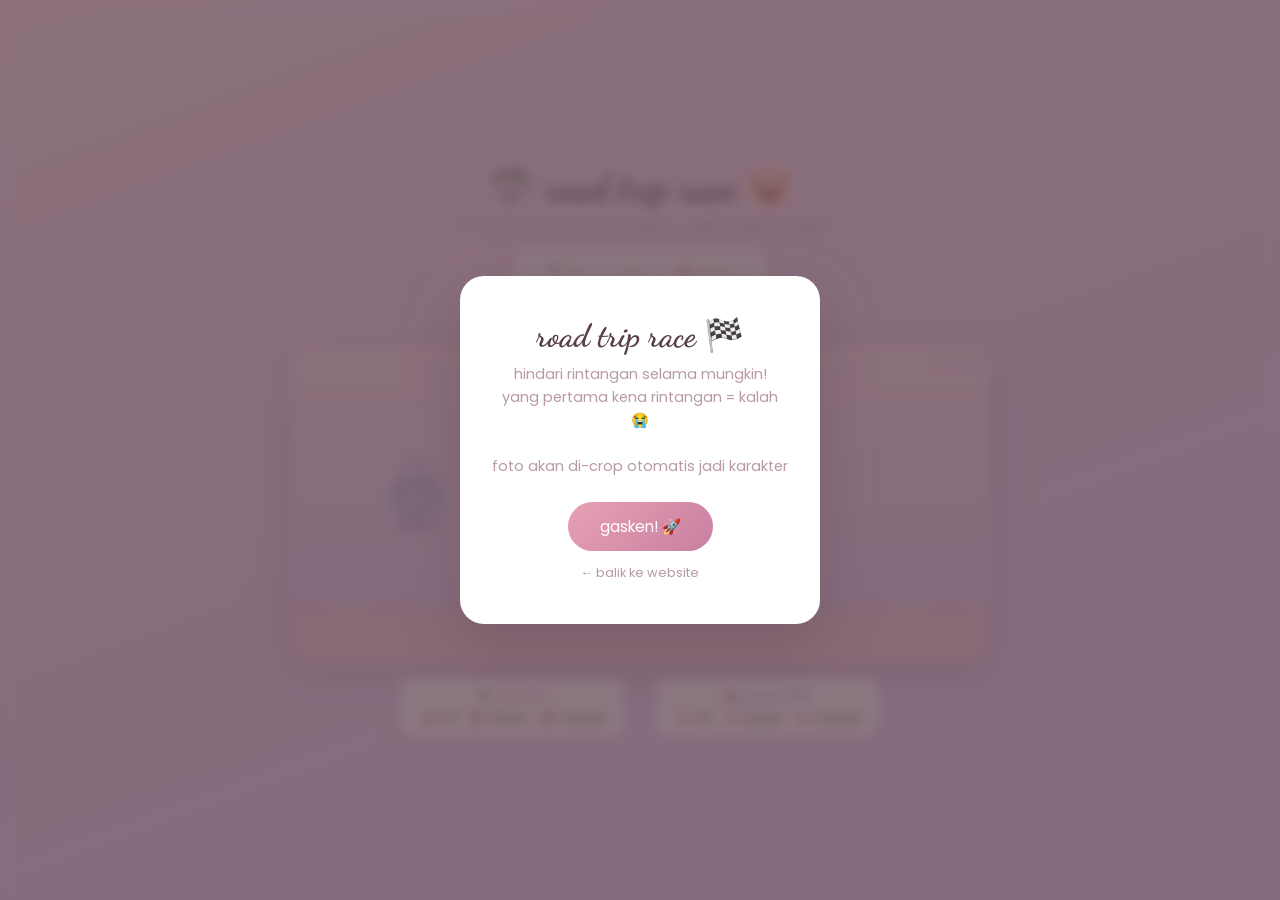
==== game.html @ 245c0be8 "player png photos + fix path" ====
<!DOCTYPE html>
<html lang="id">
<head>
  <meta charset="UTF-8"/>
  <meta name="viewport" content="width=device-width, initial-scale=1.0"/>
  <title>🦈 vs 🐷 Road Trip Race</title>
  <link href="https://fonts.googleapis.com/css2?family=Poppins:wght@400;600;700&family=Dancing+Script:wght@700&display=swap" rel="stylesheet"/>
  <style>
    * { margin:0; padding:0; box-sizing:border-box; }
    :root {
      --pink:#f7c5d0; --pink-dark:#e8a0b4; --blush:#fde8ee;
      --lavender:#e8d5f5; --cream:#fff9f4; --text:#5a3e4b;
    }
    body {
      font-family:'Poppins',sans-serif;
      background: linear-gradient(160deg,#fde8ee,#e8d5f5);
      min-height:100vh; display:flex; flex-direction:column;
      align-items:center; justify-content:center; padding:1rem;
    }

    h1 {
      font-family:'Dancing Script',cursive;
      font-size:clamp(1.6rem,5vw,2.4rem);
      color:var(--text); margin-bottom:0.3rem; text-align:center;
    }
    .subtitle { font-size:0.8rem; color:#b89aa5; margin-bottom:1rem; text-align:center; }

    /* SCOREBOARD */
    .scoreboard {
      display:flex; gap:2rem; margin-bottom:0.8rem;
      background:white; border-radius:16px; padding:0.8rem 2rem;
      box-shadow:0 4px 16px rgba(232,160,180,0.25);
    }
    .score-box { text-align:center; }
    .score-box .name { font-size:0.75rem; color:#b89aa5; }
    .score-box .score { font-size:1.6rem; font-weight:700; color:var(--text); }
    .score-box.p1 .score { color:#e8a0b4; }
    .score-box.p2 .score { color:#8ab4e8; }

    /* GAME CANVAS */
    canvas {
      border-radius:20px;
      box-shadow:0 8px 32px rgba(90,62,75,0.2);
      max-width:100%;
      display:block;
    }

    /* CONTROLS INFO */
    .controls {
      display:flex; gap:2rem; margin-top:0.8rem; flex-wrap:wrap; justify-content:center;
    }
    .ctrl-box {
      background:white; border-radius:12px; padding:0.6rem 1.2rem;
      font-size:0.75rem; color:var(--text); text-align:center;
      box-shadow:0 2px 8px rgba(232,160,180,0.2);
    }
    .ctrl-box .player-name { font-weight:600; margin-bottom:0.2rem; }
    .ctrl-box.p1 .player-name { color:#e8a0b4; }
    .ctrl-box.p2 .player-name { color:#8ab4e8; }
    kbd {
      background:var(--blush); border-radius:4px;
      padding:1px 6px; font-size:0.72rem; font-family:monospace;
    }

    /* OVERLAY */
    .overlay {
      position:fixed; inset:0;
      background:rgba(90,62,75,0.7); backdrop-filter:blur(6px);
      display:flex; align-items:center; justify-content:center; z-index:100;
    }
    .overlay-box {
      background:white; border-radius:24px; padding:2.5rem 2rem;
      text-align:center; max-width:360px; width:90%;
      box-shadow:0 20px 60px rgba(90,62,75,0.3);
      animation:popIn 0.3s ease;
    }
    @keyframes popIn { from{transform:scale(0.8);opacity:0} to{transform:scale(1);opacity:1} }
    .overlay-box h2 { font-family:'Dancing Script',cursive; font-size:2rem; color:var(--text); margin-bottom:0.5rem; }
    .overlay-box p { font-size:0.9rem; color:#b89aa5; margin-bottom:1.5rem; line-height:1.6; }
    .overlay-box .winner-label { font-size:1.1rem; font-weight:600; color:var(--text); margin-bottom:1rem; }
    .btn-start {
      display:inline-block; padding:0.8rem 2rem;
      background:linear-gradient(135deg,var(--pink-dark),#c97fa0);
      color:white; border:none; border-radius:50px;
      font-size:0.95rem; font-family:'Poppins',sans-serif;
      cursor:pointer; transition:transform 0.2s;
    }
    .btn-start:hover { transform:translateY(-2px); }
    .back-btn {
      display:inline-block; margin-top:0.8rem; font-size:0.8rem;
      color:#b89aa5; text-decoration:none; cursor:pointer;
    }
  </style>
</head>
<body>

  <h1>🦈 road trip race 🐷</h1>
  <p class="subtitle">survive lebih lama dari pasangan — siapa yang menang?</p>

  <div class="scoreboard">
    <div class="score-box p1">
      <div class="name">🦈 rizki</div>
      <div class="score" id="score1">0</div>
    </div>
    <div class="score-box">
      <div class="name">wins</div>
      <div class="score" id="wins" style="font-size:1rem;padding-top:0.3rem">—</div>
    </div>
    <div class="score-box p2">
      <div class="name">🐷 monic</div>
      <div class="score" id="score2">0</div>
    </div>
  </div>

  <canvas id="gameCanvas" width="700" height="320"></canvas>

  <div class="controls">
    <div class="ctrl-box p1">
      <div class="player-name">🦈 rizki (P1)</div>
      <kbd>A</kbd> kiri &nbsp; <kbd>D</kbd> kanan &nbsp; <kbd>W</kbd> lompat
    </div>
    <div class="ctrl-box p2">
      <div class="player-name">🐷 monic (P2)</div>
      <kbd>←</kbd> kiri &nbsp; <kbd>→</kbd> kanan &nbsp; <kbd>↑</kbd> lompat
    </div>
  </div>

  <!-- START OVERLAY -->
  <div class="overlay" id="overlayStart">
    <div class="overlay-box">
      <h2>road trip race 🏁</h2>
      <p>hindari rintangan selama mungkin!<br/>yang pertama kena rintangan = kalah 😭<br/><br/>foto akan di-crop otomatis jadi karakter</p>
      <button class="btn-start" onclick="startGame()">gasken! 🚀</button>
      <br/>
      <a class="back-btn" href="index.html">← balik ke website</a>
    </div>
  </div>

  <!-- RESULT OVERLAY -->
  <div class="overlay" id="overlayResult" style="display:none">
    <div class="overlay-box">
      <h2 id="resultEmoji">🎉</h2>
      <div class="winner-label" id="resultText"></div>
      <p id="resultMsg"></p>
      <button class="btn-start" onclick="restartGame()">main lagi 🔄</button>
      <br/>
      <a class="back-btn" href="index.html">← balik ke website</a>
    </div>
  </div>

  <script>
  const canvas = document.getElementById('gameCanvas');
  const ctx = canvas.getContext('2d');

  // ── RESPONSIVE CANVAS ──
  function resizeCanvas() {
    const maxW = Math.min(window.innerWidth - 32, 700);
    canvas.style.width = maxW + 'px';
    canvas.style.height = (maxW * 320 / 700) + 'px';
  }
  resizeCanvas();
  window.addEventListener('resize', resizeCanvas);

  // ── LOAD PLAYER IMAGES (crop face) ──
  // photo1.jpg = foto berdua (Rizki kiri = crop left half, Monica kanan = crop right half)
  const srcImg1 = new Image();
  const srcImg2 = new Image();
  const p1Canvas = document.createElement('canvas');
  const p2Canvas = document.createElement('canvas');
  p1Canvas.width = p2Canvas.width = 60;
  p1Canvas.height = p2Canvas.height = 60;

  let imagesLoaded = 0;

  function tryLoadImages() {
    // Try loading player1.jpg and player2.jpg first
    // If not found, use the couple photo and auto-crop
    const coupleImg = new Image();
    coupleImg.crossOrigin = 'anonymous';
    coupleImg.onload = () => {
      // Rizki = left half
      const p1c = p1Canvas.getContext('2d');
      const half = coupleImg.naturalWidth / 2;
      // crop left person (Rizki), focus on face top area
      p1c.save();
      p1c.beginPath();
      p1c.arc(30,30,30,0,Math.PI*2);
      p1c.clip();
      p1c.drawImage(coupleImg, 0, 0, half, coupleImg.naturalHeight * 0.55, 0, 0, 60, 60);
      p1c.restore();

      // Monica = right half
      const p2c = p2Canvas.getContext('2d');
      p2c.save();
      p2c.beginPath();
      p2c.arc(30,30,30,0,Math.PI*2);
      p2c.clip();
      p2c.drawImage(coupleImg, half, 0, half, coupleImg.naturalHeight * 0.55, 0, 0, 60, 60);
      p2c.restore();

      imagesLoaded = 2;
    };
    coupleImg.onerror = () => { imagesLoaded = 2; }; // fallback to emoji
    coupleImg.src = 'player1.png';

    // also try puzzle.jpg as backup
    if (!coupleImg.src) {
      imagesLoaded = 2;
    }
  }

  // Try loading dedicated player photos
  srcImg1.crossOrigin = 'anonymous';
  srcImg1.onload = () => {
    const p1c = p1Canvas.getContext('2d');
    p1c.save();
    p1c.beginPath();
    p1c.arc(30,30,30,0,Math.PI*2);
    p1c.clip();
    // crop top portion (face area)
    const cropH = srcImg1.naturalHeight * 0.5;
    const cropW = srcImg1.naturalWidth;
    const offsetX = cropW * 0.1;
    p1c.drawImage(srcImg1, offsetX, 0, cropW * 0.8, cropH, 0, 0, 60, 60);
    p1c.restore();
    imagesLoaded++;
  };
  srcImg1.onerror = () => { imagesLoaded++; };
  srcImg1.src = 'player1.png';

  srcImg2.crossOrigin = 'anonymous';
  srcImg2.onload = () => {
    const p2c = p2Canvas.getContext('2d');
    p2c.save();
    p2c.beginPath();
    p2c.arc(30,30,30,0,Math.PI*2);
    p2c.clip();
    const cropH = srcImg2.naturalHeight * 0.5;
    const cropW = srcImg2.naturalWidth;
    const offsetX = cropW * 0.1;
    p2c.drawImage(srcImg2, offsetX, 0, cropW * 0.8, cropH, 0, 0, 60, 60);
    p2c.restore();
    imagesLoaded++;
  };
  srcImg2.onerror = () => {
    imagesLoaded++;
    // If no dedicated photo, try to use puzzle photo cropped
    tryLoadImages();
  };
  srcImg2.src = 'player2.png';

  // ── GAME STATE ──
  const W = 700, H = 320;
  const GROUND = H - 60;
  const GRAVITY = 0.6;
  const LANE_COUNT = 3;
  const LANE_H = (GROUND - 60) / LANE_COUNT;

  let gameRunning = false;
  let animId = null;
  let frameCount = 0;
  let speed = 4;
  let wins = [0, 0];

  const LANES = [60, 60 + LANE_H, 60 + LANE_H * 2];

  function makeLaneY(lane) { return LANES[lane]; }

  const players = [
    {
      x: 100, y: makeLaneY(1), w: 52, h: 52,
      vy: 0, lane: 1, jumping: false,
      alive: true, color: '#8ab4e8', emoji: '🦈',
      name: 'rizki', scoreEl: document.getElementById('score1'),
      score: 0
    },
    {
      x: 180, y: makeLaneY(1), w: 52, h: 52,
      vy: 0, lane: 1, jumping: false,
      alive: true, color: '#e8a0b4', emoji: '🐷',
      name: 'monic', scoreEl: document.getElementById('score2'),
      score: 0
    }
  ];

  let obstacles = [];
  let particles = [];

  // ── KEYS ──
  const keys = {};
  document.addEventListener('keydown', e => {
    keys[e.key] = true;
    // prevent scroll
    if(['ArrowUp','ArrowDown','ArrowLeft','ArrowRight',' '].includes(e.key)) e.preventDefault();
  });
  document.addEventListener('keyup', e => { keys[e.key] = false; });

  // ── INPUT ──
  function handleInput() {
    const p1 = players[0], p2 = players[1];

    // P1 — RIZKI: W/A/D
    if (p1.alive) {
      if ((keys['w'] || keys['W']) && !p1.jumping) {
        p1.vy = -13; p1.jumping = true;
      }
      if ((keys['a'] || keys['A']) && p1.lane > 0) {
        p1.lane--; p1.y = makeLaneY(p1.lane); keys['a'] = keys['A'] = false;
      }
      if ((keys['d'] || keys['D']) && p1.lane < LANE_COUNT - 1) {
        p1.lane++; p1.y = makeLaneY(p1.lane); keys['d'] = keys['D'] = false;
      }
    }

    // P2 — MONIC: Arrow keys
    if (p2.alive) {
      if (keys['ArrowUp'] && !p2.jumping) {
        p2.vy = -13; p2.jumping = true;
      }
      if (keys['ArrowLeft'] && p2.lane > 0) {
        p2.lane--; p2.y = makeLaneY(p2.lane); keys['ArrowLeft'] = false;
      }
      if (keys['ArrowRight'] && p2.lane < LANE_COUNT - 1) {
        p2.lane++; p2.y = makeLaneY(p2.lane); keys['ArrowRight'] = false;
      }
    }
  }

  // ── SPAWN OBSTACLES ──
  function spawnObstacle() {
    const lane = Math.floor(Math.random() * LANE_COUNT);
    const types = ['🌵','🪨','💥','🧱','⚡'];
    obstacles.push({
      x: W + 20,
      lane,
      y: makeLaneY(lane),
      w: 36, h: 36,
      emoji: types[Math.floor(Math.random() * types.length)]
    });
  }

  // ── PARTICLES ──
  function spawnParticles(x, y, color) {
    for (let i = 0; i < 8; i++) {
      particles.push({
        x, y, vx: (Math.random()-0.5)*6,
        vy: (Math.random()-0.5)*6 - 2,
        life: 1, color
      });
    }
  }

  // ── UPDATE ──
  function update() {
    frameCount++;
    speed = 4 + Math.floor(frameCount / 200) * 0.5;

    // spawn
    const spawnRate = Math.max(45, 90 - Math.floor(frameCount / 150) * 5);
    if (frameCount % spawnRate === 0) spawnObstacle();

    // move obstacles
    obstacles.forEach(o => o.x -= speed);
    obstacles = obstacles.filter(o => o.x > -50);

    // update players
    players.forEach(p => {
      if (!p.alive) return;
      p.score++;
      p.scoreEl.textContent = Math.floor(p.score / 10);

      // gravity / jump
      p.vy += GRAVITY;
      p.y += p.vy;
      const groundY = makeLaneY(p.lane);
      if (p.y >= groundY) { p.y = groundY; p.vy = 0; p.jumping = false; }
    });

    // collision
    obstacles.forEach(o => {
      players.forEach(p => {
        if (!p.alive) return;
        const inLane = p.lane === o.lane;
        const ox = o.x + 4, ow = o.w - 8;
        const oy = o.y + 4, oh = o.h - 8;
        const px = p.x + 4, pw = p.w - 8;
        const py = p.y + 4, ph = p.h - 8;
        if (inLane && px < ox + ow && px + pw > ox && py < oy + oh && py + ph > oy) {
          p.alive = false;
          spawnParticles(p.x + 26, p.y + 26, p.color);
        }
      });
    });

    // particles
    particles.forEach(p => {
      p.x += p.vx; p.y += p.vy;
      p.vy += 0.2; p.life -= 0.04;
    });
    particles = particles.filter(p => p.life > 0);

    // check end
    const alive = players.filter(p => p.alive);
    if (alive.length === 0) {
      // draw — whoever has more score wins
      const winner = players[0].score >= players[1].score ? players[0] : players[1];
      endGame(winner, true);
    } else if (alive.length === 1) {
      endGame(alive[0], false);
    }
  }

  // ── DRAW ──
  function draw() {
    ctx.clearRect(0, 0, W, H);

    // sky bg
    const grad = ctx.createLinearGradient(0,0,0,H);
    grad.addColorStop(0,'#fde8ee');
    grad.addColorStop(1,'#e8d5f5');
    ctx.fillStyle = grad;
    ctx.fillRect(0,0,W,H);

    // ground
    ctx.fillStyle = '#f0d5dc';
    ctx.fillRect(0, GROUND, W, H - GROUND);

    // lane lines
    LANES.forEach((ly, i) => {
      ctx.strokeStyle = 'rgba(232,160,180,0.3)';
      ctx.setLineDash([12,8]);
      ctx.lineWidth = 1;
      ctx.beginPath();
      ctx.moveTo(0, ly + 52);
      ctx.lineTo(W, ly + 52);
      ctx.stroke();
      ctx.setLineDash([]);
    });

    // road markings
    for (let x = (frameCount * speed * -1) % 80; x < W; x += 80) {
      ctx.fillStyle = 'rgba(232,160,180,0.25)';
      ctx.fillRect(x, GROUND - 2, 40, 4);
    }

    // obstacles
    obstacles.forEach(o => {
      ctx.font = `${o.h}px serif`;
      ctx.textAlign = 'center';
      ctx.fillText(o.emoji, o.x + o.w/2, o.y + o.h);
    });

    // particles
    particles.forEach(p => {
      ctx.globalAlpha = p.life;
      ctx.fillStyle = p.color;
      ctx.beginPath();
      ctx.arc(p.x, p.y, 5, 0, Math.PI*2);
      ctx.fill();
    });
    ctx.globalAlpha = 1;

    // players
    players.forEach((p, i) => {
      if (!p.alive) return;

      // shadow
      ctx.fillStyle = 'rgba(90,62,75,0.12)';
      ctx.beginPath();
      ctx.ellipse(p.x + p.w/2, makeLaneY(p.lane) + p.h + 4, p.w/2, 6, 0, 0, Math.PI*2);
      ctx.fill();

      // avatar circle bg
      ctx.save();
      ctx.beginPath();
      ctx.arc(p.x + p.w/2, p.y + p.h/2, p.w/2 + 3, 0, Math.PI*2);
      ctx.fillStyle = i === 0 ? 'rgba(138,180,232,0.35)' : 'rgba(232,160,180,0.35)';
      ctx.fill();

      // player photo or emoji fallback
      if ((i === 0 && srcImg1.complete && srcImg1.naturalWidth > 0) ||
          (i === 1 && srcImg2.complete && srcImg2.naturalWidth > 0) || imagesLoaded >= 2) {
        const pc = i === 0 ? p1Canvas : p2Canvas;
        if (pc.width > 0) {
          ctx.save();
          ctx.beginPath();
          ctx.arc(p.x + p.w/2, p.y + p.h/2, p.w/2, 0, Math.PI*2);
          ctx.clip();
          ctx.drawImage(pc, p.x, p.y, p.w, p.h);
          ctx.restore();
        } else {
          ctx.font = `${p.h * 0.85}px serif`;
          ctx.textAlign = 'center';
          ctx.fillText(p.emoji, p.x + p.w/2, p.y + p.h * 0.85);
        }
      } else {
        ctx.font = `${p.h * 0.85}px serif`;
        ctx.textAlign = 'center';
        ctx.fillText(p.emoji, p.x + p.w/2, p.y + p.h * 0.85);
      }

      // name tag
      ctx.fillStyle = i === 0 ? '#8ab4e8' : '#e8a0b4';
      ctx.font = 'bold 10px Poppins';
      ctx.textAlign = 'center';
      ctx.fillText(p.name, p.x + p.w/2, p.y - 6);

      ctx.restore();
    });

    // speed indicator
    ctx.fillStyle = 'rgba(90,62,75,0.4)';
    ctx.font = '11px Poppins';
    ctx.textAlign = 'right';
    ctx.fillText(`speed x${speed.toFixed(1)}`, W - 10, 20);
  }

  // ── GAME LOOP ──
  function loop() {
    if (!gameRunning) return;
    handleInput();
    update();
    draw();
    animId = requestAnimationFrame(loop);
  }

  // ── START ──
  function startGame() {
    document.getElementById('overlayStart').style.display = 'none';
    document.getElementById('overlayResult').style.display = 'none';

    frameCount = 0; speed = 4;
    obstacles = []; particles = [];

    players.forEach((p, i) => {
      p.x = 80 + i * 80;
      p.lane = 1; p.y = makeLaneY(1);
      p.vy = 0; p.jumping = false;
      p.alive = true; p.score = 0;
      p.scoreEl.textContent = '0';
    });

    gameRunning = true;
    if (animId) cancelAnimationFrame(animId);
    loop();
  }

  function restartGame() { startGame(); }

  // ── END ──
  function endGame(winner, isDraw) {
    gameRunning = false;
    cancelAnimationFrame(animId);

    const wIdx = players.indexOf(winner);
    wins[wIdx]++;
    const winsEl = document.getElementById('wins');
    winsEl.textContent = `${wins[0]} : ${wins[1]}`;

    const overlay = document.getElementById('overlayResult');
    const emoji = document.getElementById('resultEmoji');
    const text = document.getElementById('resultText');
    const msg = document.getElementById('resultMsg');

    if (isDraw) {
      emoji.textContent = '🤝';
      text.textContent = 'draw!';
      msg.textContent = 'seri nih, sama-sama kena. main lagi!';
    } else {
      emoji.textContent = winner.emoji;
      text.textContent = `${winner.name} menang! ${winner.emoji}`;
      const msgs = [
        `gg! ${winner.name} survive lebih lama 🏆`,
        `${winner.name} literally unstoppable 😤`,
        `${winner.name} yang lebih jago hari ini!`,
        `${players[wIdx === 0 ? 1 : 0].name} kena rintangan duluan 😭`
      ];
      msg.textContent = msgs[Math.floor(Math.random() * msgs.length)];
    }
    overlay.style.display = 'flex';
  }

  // draw initial frame
  draw();
  </script>
</body>
</html>
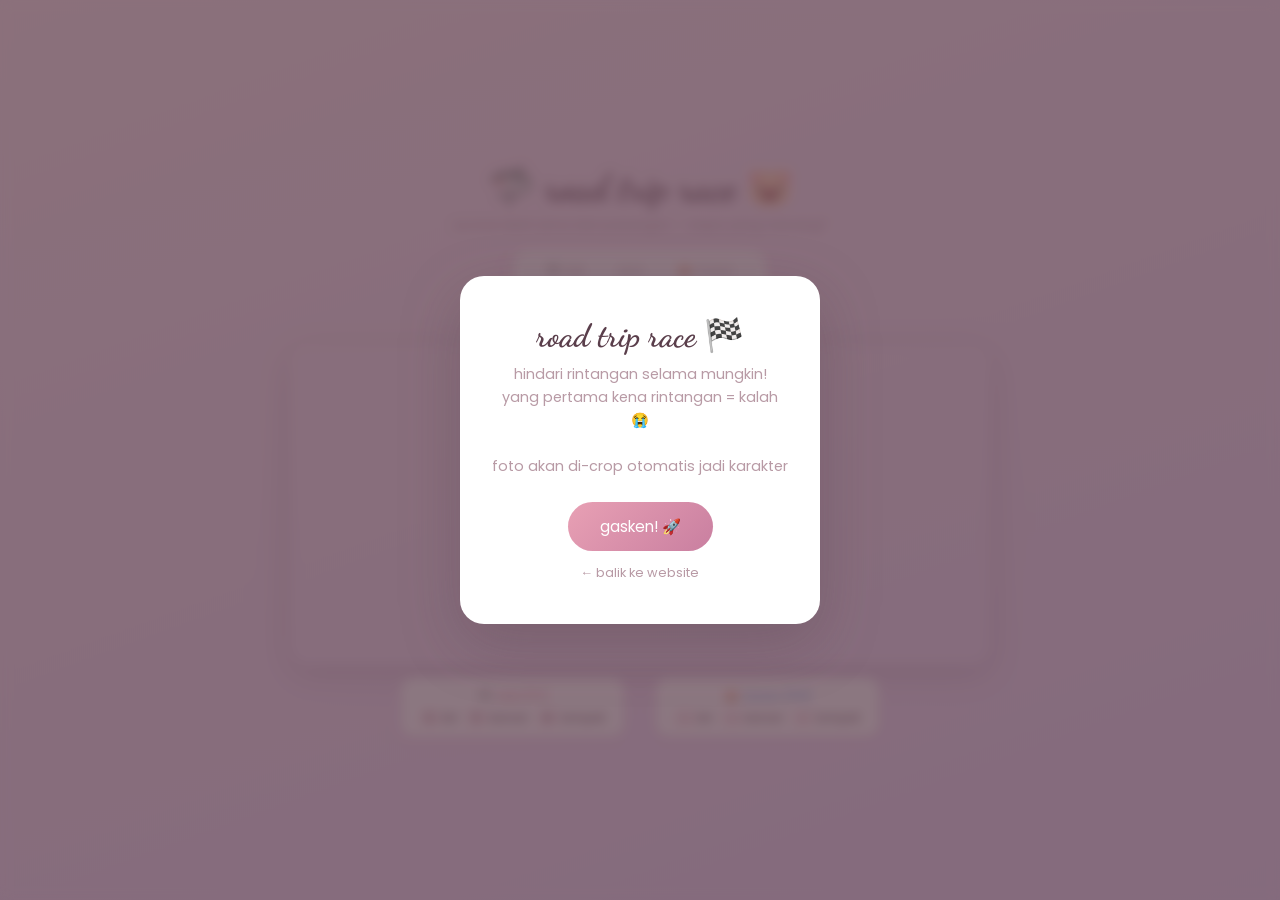
==== commit 00876378: "Refactor handleInput function for player controls Refactor player input handling for both players, i" ====
--- a/game.html
+++ b/game.html
@@ -90,6 +90,61 @@
       display:inline-block; margin-top:0.8rem; font-size:0.8rem;
       color:#b89aa5; text-decoration:none; cursor:pointer;
     }
+    /* ================= MOBILE CONTROLLER ================= */
+    .mobile-controls{
+      display:none;
+      margin-top:20px;
+      width:100%;
+      max-width:700px;
+      justify-content:space-between;
+      gap:20px;
+    }
+    
+    .mobile-player{
+      flex:1;
+      display:flex;
+      justify-content:center;
+      gap:10px;
+    }
+    
+    .mobile-player button{
+      width:60px;
+      height:60px;
+      
+      border:none;
+      border-radius:50%;
+      
+      font-size:22px;
+      font-weight:bold;
+      
+      color:white;
+      cursor:pointer;
+      
+      touch-action:none;
+      transition:.15s;
+    }
+    
+    .mobile-player button:active{
+      transform:scale(.9);
+    }
+    
+    .player1 button{
+      background:#8ab4e8;
+    }
+    
+    .player2 button{
+      background:#e8a0b4;
+    }
+    
+    @media(max-width:768px){
+      .controls{
+        display:none;
+      }
+      
+      .mobile-controls{
+        display:flex;
+      }
+    }
   </style>
 </head>
 <body>
@@ -113,7 +168,18 @@
   </div>
 
   <canvas id="gameCanvas" width="700" height="320"></canvas>
-
+  <div class="mobile-controls">
+    <div class="mobile-player player1">
+    <button id="p1Left">◀</button>
+      <button id="p1Jump">▲</button>
+      <button id="p1Right">▶</button>
+    </div>
+    <div class="mobile-player player2">
+      <button id="p2Left">◀</button>
+      <button id="p2Jump">▲</button>
+      <button id="p2Right">▶</button>
+    </div>
+  </div>
   <div class="controls">
     <div class="ctrl-box p1">
       <div class="player-name">🦈 rizki (P1)</div>
@@ -288,45 +354,93 @@
 
   // ── KEYS ──
   const keys = {};
-  document.addEventListener('keydown', e => {
+    const mobile = {
+      p1Left:false,
+      p1Right:false,
+      p1Jump:false,
+      
+      p2Left:false,
+      p2Right:false,
+      p2Jump:false
+    };
+    
+    document.addEventListener('keydown', e => {
+      
     keys[e.key] = true;
     // prevent scroll
     if(['ArrowUp','ArrowDown','ArrowLeft','ArrowRight',' '].includes(e.key)) e.preventDefault();
   });
   document.addEventListener('keyup', e => { keys[e.key] = false; });
 
-  // ── INPUT ──
-  function handleInput() {
-    const p1 = players[0], p2 = players[1];
-
-    // P1 — RIZKI: W/A/D
-    if (p1.alive) {
-      if ((keys['w'] || keys['W']) && !p1.jumping) {
-        p1.vy = -13; p1.jumping = true;
-      }
-      if ((keys['a'] || keys['A']) && p1.lane > 0) {
-        p1.lane--; p1.y = makeLaneY(p1.lane); keys['a'] = keys['A'] = false;
-      }
-      if ((keys['d'] || keys['D']) && p1.lane < LANE_COUNT - 1) {
-        p1.lane++; p1.y = makeLaneY(p1.lane); keys['d'] = keys['D'] = false;
-      }
-    }
-
-    // P2 — MONIC: Arrow keys
-    if (p2.alive) {
-      if (keys['ArrowUp'] && !p2.jumping) {
-        p2.vy = -13; p2.jumping = true;
-      }
-      if (keys['ArrowLeft'] && p2.lane > 0) {
-        p2.lane--; p2.y = makeLaneY(p2.lane); keys['ArrowLeft'] = false;
-      }
-      if (keys['ArrowRight'] && p2.lane < LANE_COUNT - 1) {
-        p2.lane++; p2.y = makeLaneY(p2.lane); keys['ArrowRight'] = false;
-      }
-    }
-  }
-
-  // ── SPAWN OBSTACLES ──
+ // ── INPUT ──
+function handleInput() {
+
+  const p1 = players[0];
+  const p2 = players[1];
+
+  // ==========================
+  // PLAYER 1 (W A D + HP)
+  // ==========================
+
+  if (p1.alive) {
+
+    if ((keys['w'] || keys['W'] || mobile.p1Jump) && !p1.jumping) {
+      p1.vy = -13;
+      p1.jumping = true;
+      mobile.p1Jump = false;
+    }
+
+    if ((keys['a'] || keys['A'] || mobile.p1Left) && p1.lane > 0) {
+      p1.lane--;
+      p1.y = makeLaneY(p1.lane);
+
+      keys['a'] = false;
+      keys['A'] = false;
+      mobile.p1Left = false;
+    }
+
+    if ((keys['d'] || keys['D'] || mobile.p1Right) && p1.lane < LANE_COUNT - 1) {
+      p1.lane++;
+      p1.y = makeLaneY(p1.lane);
+
+      keys['d'] = false;
+      keys['D'] = false;
+      mobile.p1Right = false;
+    }
+
+  }
+
+  // ==========================
+  // PLAYER 2 (Arrow + HP)
+  // ==========================
+
+  if (p2.alive) {
+
+    if ((keys['ArrowUp'] || mobile.p2Jump) && !p2.jumping) {
+      p2.vy = -13;
+      p2.jumping = true;
+      mobile.p2Jump = false;
+    }
+
+    if ((keys['ArrowLeft'] || mobile.p2Left) && p2.lane > 0) {
+      p2.lane--;
+      p2.y = makeLaneY(p2.lane);
+
+      keys['ArrowLeft'] = false;
+      mobile.p2Left = false;
+    }
+
+    if ((keys['ArrowRight'] || mobile.p2Right) && p2.lane < LANE_COUNT - 1) {
+      p2.lane++;
+      p2.y = makeLaneY(p2.lane);
+
+      keys['ArrowRight'] = false;
+      mobile.p2Right = false;
+    }
+
+  }
+
+}─ SPAWN OBSTACLES ──
   function spawnObstacle() {
     const lane = Math.floor(Math.random() * LANE_COUNT);
     const types = ['🌵','🪨','💥','🧱','⚡'];
@@ -579,7 +693,27 @@
     }
     overlay.style.display = 'flex';
   }
-
+  // ================= MOBILE BUTTON =================
+    // PLAYER 1
+    document.getElementById("p1Left").addEventListener("touchstart", () => mobile.p1Left = true);
+    document.getElementById("p1Left").addEventListener("touchend", () => mobile.p1Left = false);
+    
+    document.getElementById("p1Right").addEventListener("touchstart", () => mobile.p1Right = true);
+    document.getElementById("p1Right").addEventListener("touchend", () => mobile.p1Right = false);
+    
+    document.getElementById("p1Jump").addEventListener("touchstart", () => mobile.p1Jump = true);
+    document.getElementById("p1Jump").addEventListener("touchend", () => mobile.p1Jump = false);
+    
+    // PLAYER 2
+    document.getElementById("p2Left").addEventListener("touchstart", () => mobile.p2Left = true);
+    document.getElementById("p2Left").addEventListener("touchend", () => mobile.p2Left = false);
+    
+    document.getElementById("p2Right").addEventListener("touchstart", () => mobile.p2Right = true);
+    document.getElementById("p2Right").addEventListener("touchend", () => mobile.p2Right = false);
+    
+    document.getElementById("p2Jump").addEventListener("touchstart", () => mobile.p2Jump = true);
+    document.getElementById("p2Jump").addEventListener("touchend", () => mobile.p2Jump = false);
+    
   // draw initial frame
   draw();
   </script>
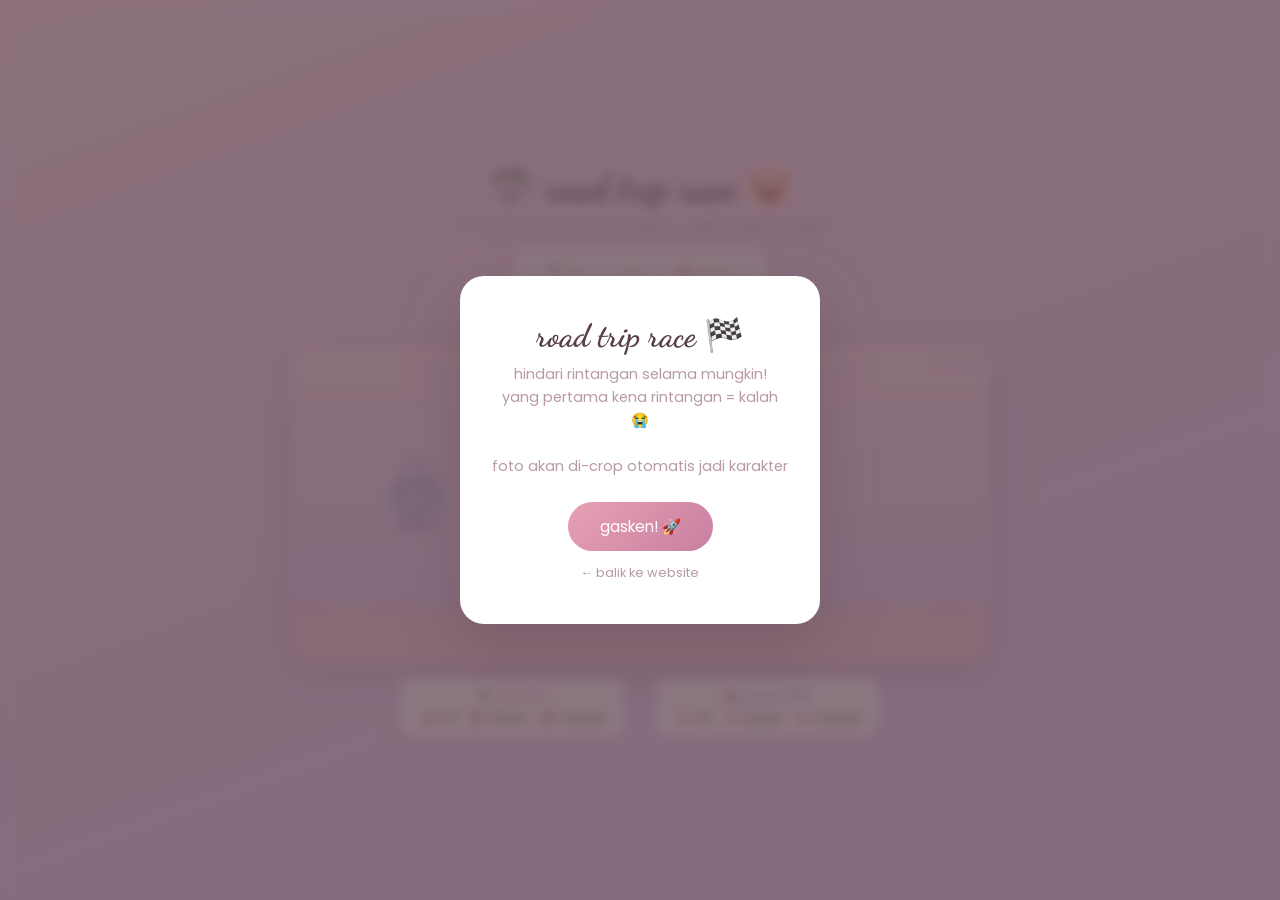
==== commit 16491405: "Fix comment formatting in game.html" ====
--- a/game.html
+++ b/game.html
@@ -440,7 +440,8 @@
 
   }
 
-}─ SPAWN OBSTACLES ──
+}
+  // ── SPAWN OBSTACLES ──
   function spawnObstacle() {
     const lane = Math.floor(Math.random() * LANE_COUNT);
     const types = ['🌵','🪨','💥','🧱','⚡'];
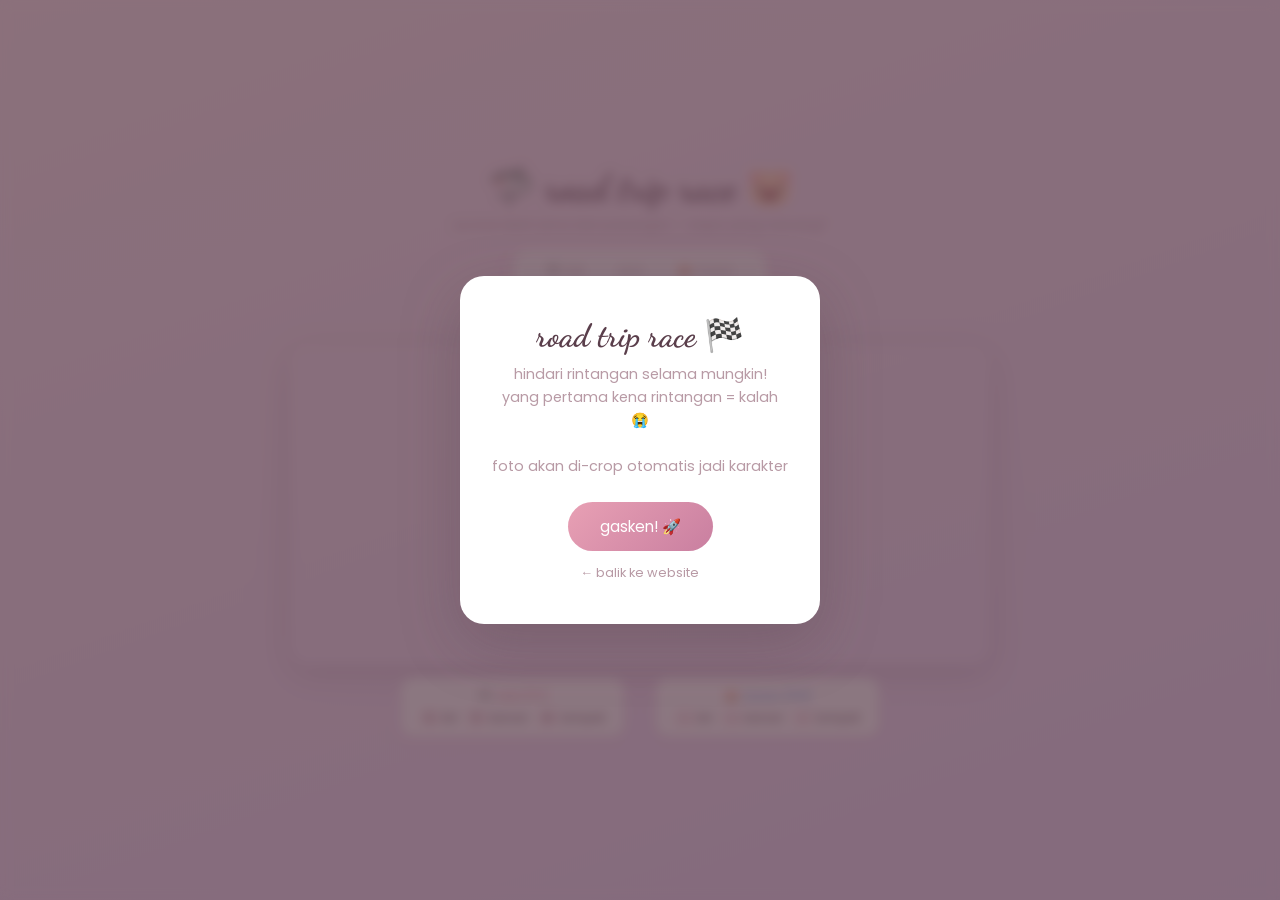
==== commit b2ffeb9c: "Implement countdown and winner overlays Added countdown and winner overlays with animations to enhan" ====
--- a/game.html
+++ b/game.html
@@ -119,13 +119,14 @@
       
       color:white;
       cursor:pointer;
-      
+
+      box-shadow:0 4px 10px rgba(0,0,0,.25);
       touch-action:none;
       transition:.15s;
     }
     
     .mobile-player button:active{
-      transform:scale(.9);
+      transform:scale(.92);
     }
     
     .player1 button{
@@ -144,7 +145,81 @@
       .mobile-controls{
         display:flex;
       }
-    }
+      canvas{
+        width:100% !important;
+        height:auto !important;
+      }
+    }
+
+    /* ================= COUNTDOWN ================= */
+    #countdownOverlay{
+      position:fixed;
+      
+      left:0;
+      top:0;
+      
+      width:100%;
+      height:100%;
+      
+      background:rgba(0,0,0,.55);
+      display:none;
+      
+      justify-content:center;
+      align-items:center;
+      
+      z-index:9999;
+    }
+    
+    #countdownText{
+      font-size:120px;
+      font-weight:bold;
+      
+      color:white;
+      font-family:Poppins;
+      animation:pop .8s ease;
+      text-shadow:0 0 20px #ff7aa8;
+    }
+    @keyframes pop{
+      0%{
+        transform:scale(.2);
+        opacity:0;
+      }
+      70%{
+        transform:scale(1.25);
+      }
+      100%{
+        transform:scale(1);
+        opacity:1;
+      }
+    }
+   /* ================= WINNER ================= */
+    #winnerOverlay{
+      position:fixed;
+      top:0; left:0;
+      width:100%; height:100%;
+      display:none;
+      justify-content:center;
+      align-items:center;
+      background:rgba(0,0,0,.6);
+      z-index:99999;
+    }
+    #winnerBox{
+      background:white;
+      padding:30px;
+      border-radius:20px;
+      text-align:center;
+      animation:pop .4s ease;
+    }
+    
+    #winnerEmoji{
+      font-size:60px;
+    }
+    
+    #winnerText{
+      font-size:24px;
+      font-weight:bold;
+      margin:10px 0;
+    } 
   </style>
 </head>
 <body>
@@ -638,29 +713,69 @@
     draw();
     animId = requestAnimationFrame(loop);
   }
-
+  // ── COUNTDOWN ──
+async function showCountdown() {
+
+  const overlay = document.getElementById("countdownOverlay");
+  const text = document.getElementById("countdownText");
+
+  overlay.style.display = "flex";
+
+  const countdown = ["3","2","1","GO!"];
+
+  for(const item of countdown){
+
+    text.textContent = item;
+
+    text.style.animation = "none";
+    void text.offsetWidth;
+    text.style.animation = "pop .8s ease";
+
+    await new Promise(r=>setTimeout(r,800));
+
+  }
+
+  overlay.style.display="none";
+
+}
   // ── START ──
-  function startGame() {
-    document.getElementById('overlayStart').style.display = 'none';
-    document.getElementById('overlayResult').style.display = 'none';
-
-    frameCount = 0; speed = 4;
-    obstacles = []; particles = [];
-
-    players.forEach((p, i) => {
-      p.x = 80 + i * 80;
-      p.lane = 1; p.y = makeLaneY(1);
-      p.vy = 0; p.jumping = false;
-      p.alive = true; p.score = 0;
-      p.scoreEl.textContent = '0';
-    });
+    async function startGame() {
+      document.getElementById('overlayStart').style.display = 'none';
+      document.getElementById('overlayResult').style.display = 'none';
+      
+      await showCountdown();
+      frameCount = 0;
+      speed = 4;
+      
+      obstacles = [];
+      particles = [];
+      
+      players.forEach((p, i) => {
+        p.x = 80 + i * 80;
+        p.lane = 1;
+        p.y = makeLaneY(1);
+
+        p.vy = 0;
+        p.jumping = false;
+
+        p.alive = true;
+        p.score = 0;
+
+        p.scoreEl.textContent = '0';
+      });
 
     gameRunning = true;
-    if (animId) cancelAnimationFrame(animId);
+
+    if(animId) cancelAnimationFrame(animId);
+
     loop();
-  }
-
-  function restartGame() { startGame(); }
+
+}
+    function restartGame(){
+      document.getElementById("winnerOverlay").style.display = "none";
+      startGame();
+}
+    }
 
   // ── END ──
   function endGame(winner, isDraw) {
@@ -693,6 +808,14 @@
       msg.textContent = msgs[Math.floor(Math.random() * msgs.length)];
     }
     overlay.style.display = 'flex';
+  // ================= WINNER OVERLAY =================
+    const win = document.getElementById("winnerOverlay");
+    const winText = document.getElementById("winnerText");
+    
+    winText.textContent = isDraw
+      ? "Seri!"
+      : winner.name + " MENANG! 🎉";
+    win.style.display = "flex";
   }
   // ================= MOBILE BUTTON =================
     // PLAYER 1
@@ -718,5 +841,17 @@
   // draw initial frame
   draw();
   </script>
+  <!-- ================= COUNTDOWN ================= -->
+  <div id="countdownOverlay">
+    <div id="countdownText">3</div>
+  </div>
+  <!-- ================= WINNER ================= -->
+<div id="winnerOverlay">
+  <div id="winnerBox">
+    <div id="winnerEmoji">🏆</div>
+    <div id="winnerText"></div>
+    <button onclick="restartGame()">Main Lagi</button>
+  </div>
+</div>
 </body>
 </html>
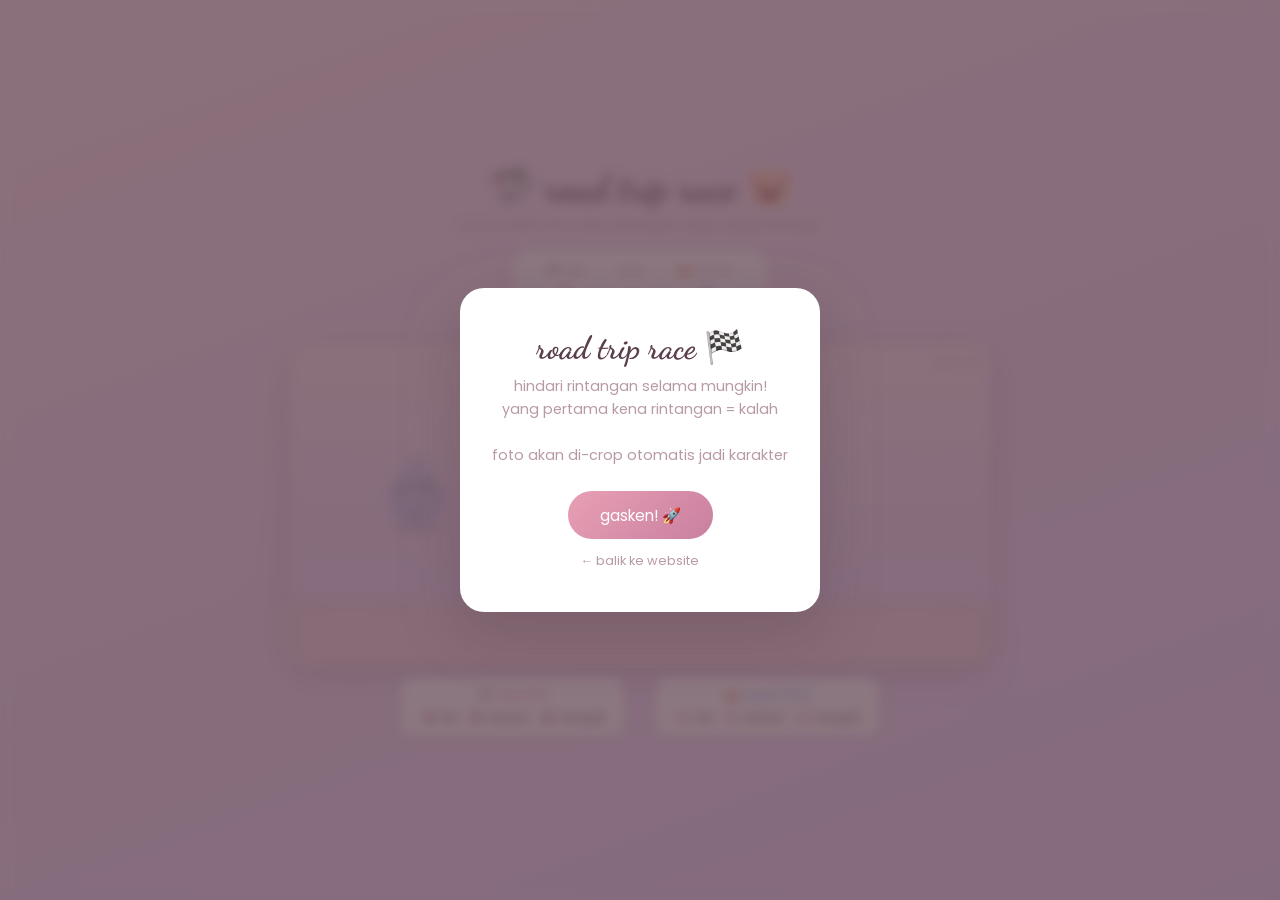
==== commit ec6ae5d9: "Fix punctuation in game.html subtitles Corrected punctuation in subtitle and overlay text." ====
--- a/game.html
+++ b/game.html
@@ -225,7 +225,7 @@
 <body>
 
   <h1>🦈 road trip race 🐷</h1>
-  <p class="subtitle">survive lebih lama dari pasangan — siapa yang menang?</p>
+  <p class="subtitle">survive lebih lama dari pasangan, siapa yang menang?</p>
 
   <div class="scoreboard">
     <div class="score-box p1">
@@ -270,7 +270,7 @@
   <div class="overlay" id="overlayStart">
     <div class="overlay-box">
       <h2>road trip race 🏁</h2>
-      <p>hindari rintangan selama mungkin!<br/>yang pertama kena rintangan = kalah 😭<br/><br/>foto akan di-crop otomatis jadi karakter</p>
+      <p>hindari rintangan selama mungkin!<br/>yang pertama kena rintangan = kalah <br/><br/>foto akan di-crop otomatis jadi karakter</p>
       <button class="btn-start" onclick="startGame()">gasken! 🚀</button>
       <br/>
       <a class="back-btn" href="index.html">← balik ke website</a>
@@ -774,7 +774,6 @@
     function restartGame(){
       document.getElementById("winnerOverlay").style.display = "none";
       startGame();
-}
     }
 
   // ── END ──
